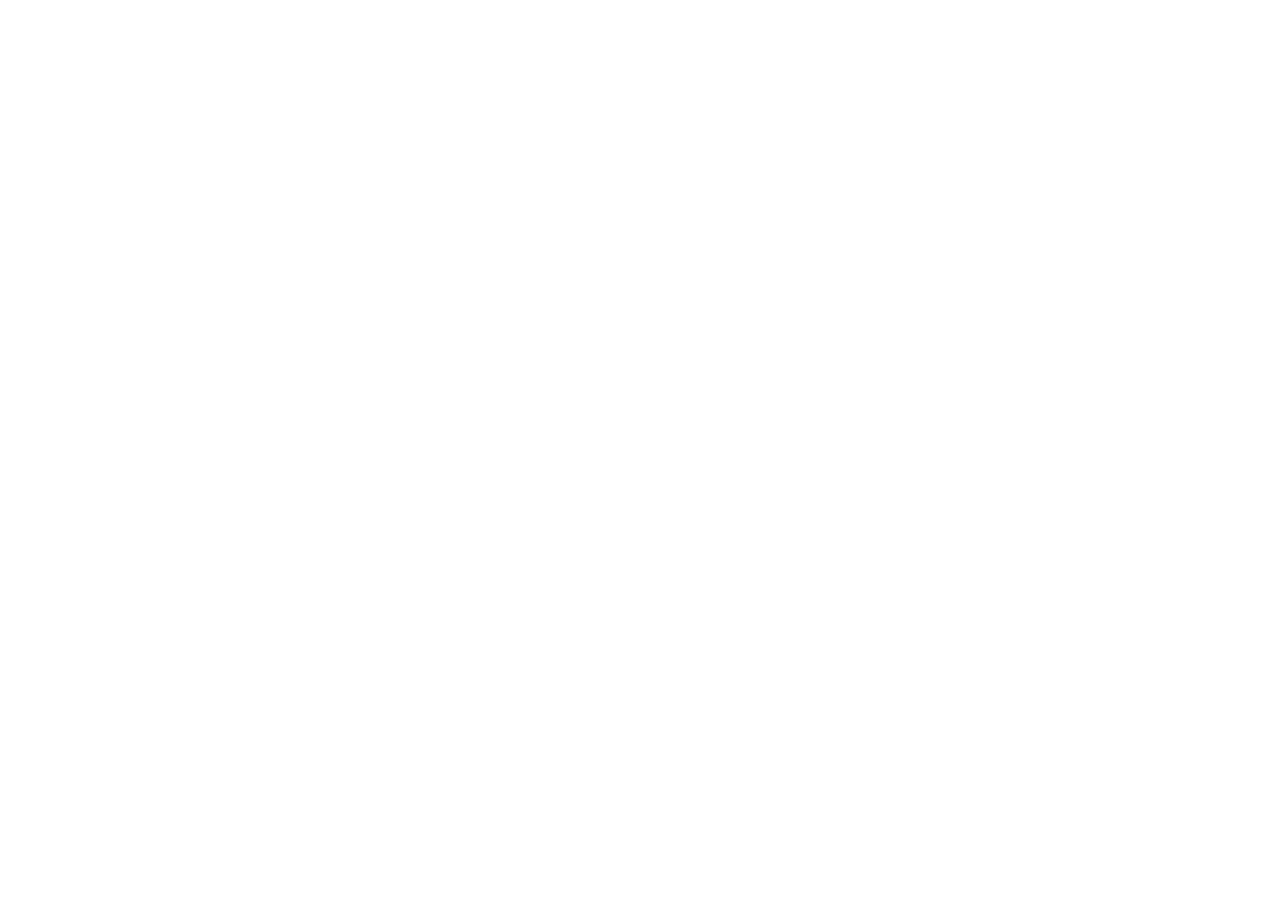
==== about.html @ cc06d489 "Create about.html" ====
<!DOCTYPE html>
<html>
	<head>
		<link href='https://fonts.googleapis.com/css?family=Roboto:400,300,300italic,400italic,700' rel='stylesheet' type='text/css'>
		<meta http-equiv="refresh" content="0; url=http://offlimitapps.github.io/construction" />
		<title>OffLimit Apps</title>
		<!-- link to main stylesheet -->
		<link rel="stylesheet" type="text/css" href="/css/home.css">
	</head>
	<body>
		<nav>
    		<ul>
        		<li><a href="/">Home</a></li>
	        	<li><a href="/about">About</a></li>
        		<li><a href="/currentwork">Apps</a></li>
    		</ul>
		</nav>
		<div class="container">
    		<div class="blurb">
        		<h1>OffLimit Apps</h1>
				<p><a href="/construction">Read more about my life...</a></p>
    		</div><!-- /.blurb -->
    		
    		<div class="main_image">
    			
    		</div><!-- /.main_image -->
		</div><!-- /.container -->
		<footer>
    		<ul>
     			<li><a href="mailto:bannermangavin@gmail.com"><img src="http://raw.githubusercontent.com/OffLimitApps/offlimitapps.github.io/master/res/email.png" alt="Email" style="width:4%"></a></li>
     			<li><a href="http://facebook.com/gavinbannerman13"><img src="http://raw.githubusercontent.com/OffLimitApps/offlimitapps.github.io/master/res/facebook.png" alt="Facebook" style="width:4%"></a></li>
         		<li><a href="http://twitter.com/gavinbannerman"><img src="http://raw.githubusercontent.com/OffLimitApps/offlimitapps.github.io/master/res/twitter.png" alt="Twitter" style="width:4%"></a></li>
         		<li><a href="http://twitter.com/gavinbannerman"><img src="http://raw.githubusercontent.com/OffLimitApps/offlimitapps.github.io/master/res/google_plus.png" alt="Google+" style="width:4%"></a></li>
         		<li><a href="http://last.fm/user/gavinbannerman"><img src="http://raw.githubusercontent.com/OffLimitApps/offlimitapps.github.io/master/res/lastfm.png" alt="Last.fm" style="width:4%"></a></li>
         		<li><a href="http://last.fm/user/gavinbannerman"><img src="http://raw.githubusercontent.com/OffLimitApps/offlimitapps.github.io/master/res/playstore.png" alt="Play Store" style="width:4%"></a></li>
 		</ul>
		</footer>
	</body>
</html>
---- css/home.css ----
body {
    margin: 60px auto;
    width: 70%;
}
nav ul {
    font-weight: 300;
    font-family: 'Roboto', sans-serif;
    padding-bottom: 5px;
    list-style: none;
    border-bottom: 4px solid #007c7c;
}

footer ul {
    padding-top: 5px;
    list-style: none;
    text-align: center;
    margin-left: auto;
    margin-right: auto;
}

nav ul li, footer ul li {
    display: inline;
    margin-right: 20px;
}
a {
    font-weight: 400;
    font-family: 'Roboto', sans-serif;
    text-decoration: none;
    color: #999;
}
a:hover {
    color: #007c7c;
    font-weight: 700;
}
h1 {
    font-size: 3em;
    font-family: 'Roboto', sans-serif;
}
p {
    font-size: 1.5em;
    font-weight: 300;
    font-family: 'Roboto', sans-serif;
    line-height: 1.4em;
    color: #333;
}
footer {
    text-align: center;
    margin-left: auto;
    margin-right: auto;
    border-top: 4px solid #007c7c;
}

ul.posts { 
    margin: 20px auto 40px; 
    font-size: 1.5em;
}

ul.posts li {
    list-style: none;
}
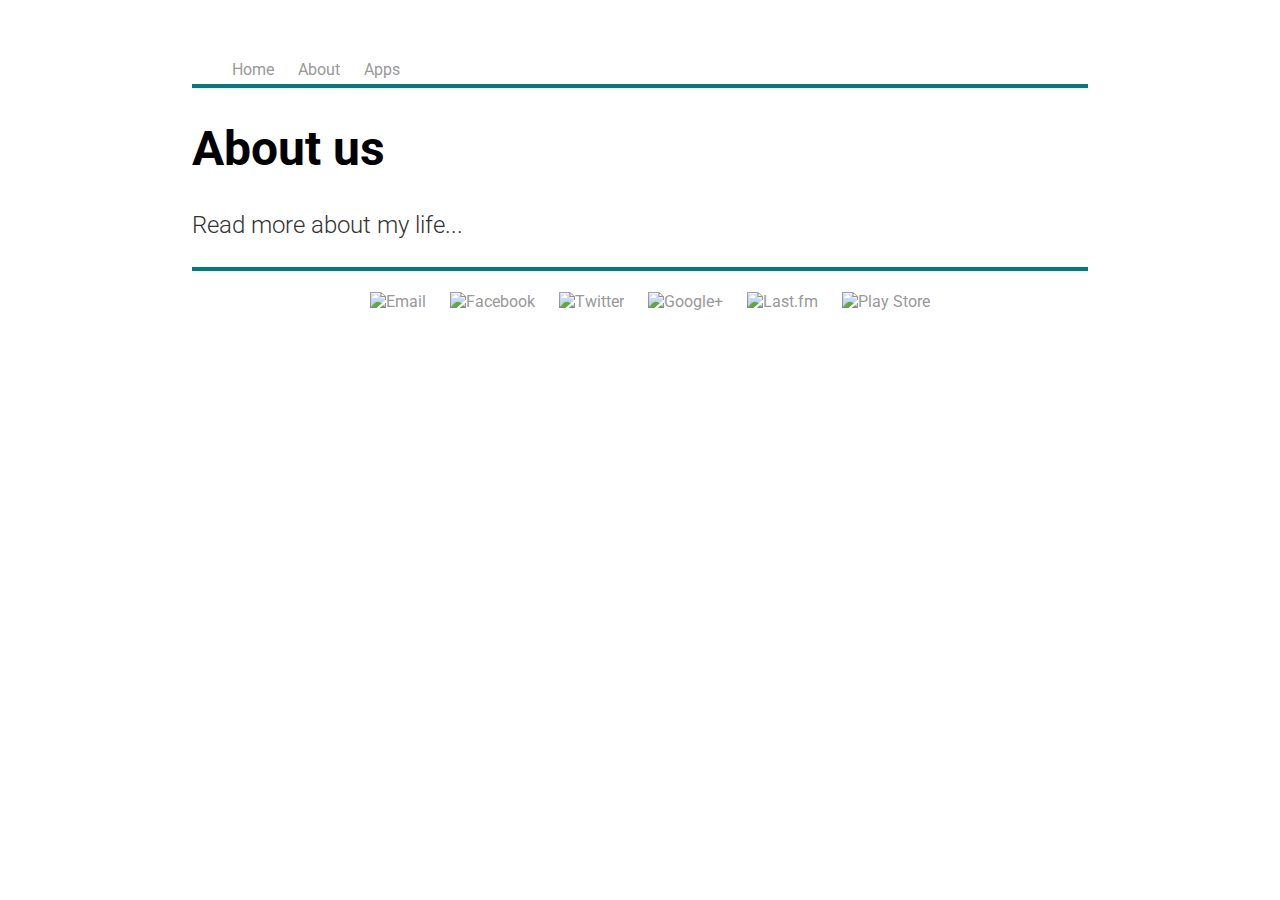
==== commit c913fac3: "Update about.html" ====
--- a/about.html
+++ b/about.html
@@ -2,8 +2,7 @@
 <html>
 	<head>
 		<link href='https://fonts.googleapis.com/css?family=Roboto:400,300,300italic,400italic,700' rel='stylesheet' type='text/css'>
-		<meta http-equiv="refresh" content="0; url=http://offlimitapps.github.io/construction" />
-		<title>OffLimit Apps</title>
+		<title>OffLimit Apps - About</title>
 		<!-- link to main stylesheet -->
 		<link rel="stylesheet" type="text/css" href="/css/home.css">
 	</head>
@@ -17,8 +16,8 @@
 		</nav>
 		<div class="container">
     		<div class="blurb">
-        		<h1>OffLimit Apps</h1>
-				<p><a href="/construction">Read more about my life...</a></p>
+        		<h1>About us</h1>
+				<p>Read more about my life...</p>
     		</div><!-- /.blurb -->
     		
     		<div class="main_image">
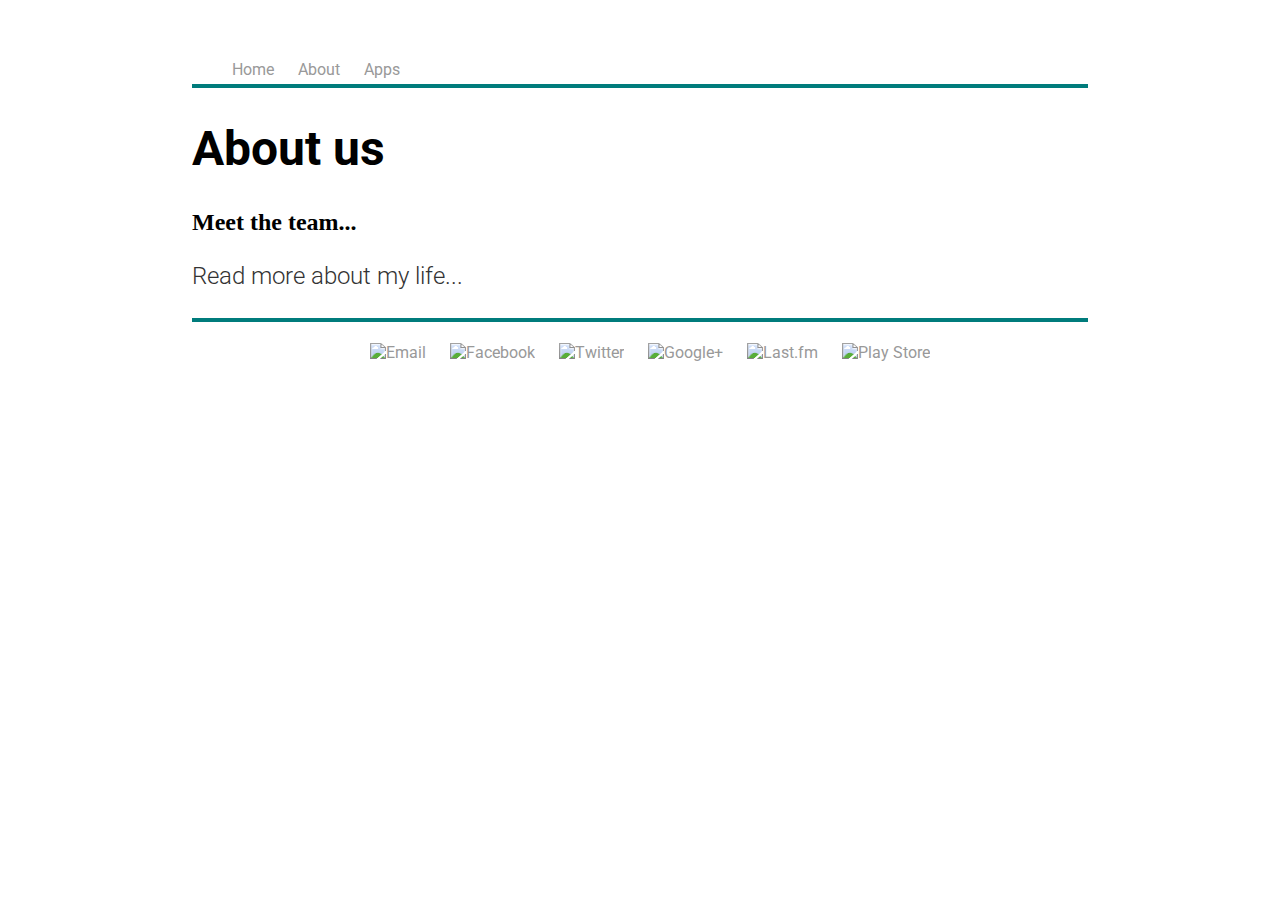
==== commit 8d3417a1: "Update about.html" ====
--- a/about.html
+++ b/about.html
@@ -17,7 +17,8 @@
 		<div class="container">
     		<div class="blurb">
         		<h1>About us</h1>
-				<p>Read more about my life...</p>
+        			<h2>Meet the team...</h2>
+					<p>Read more about my life...</p>
     		</div><!-- /.blurb -->
     		
     		<div class="main_image">
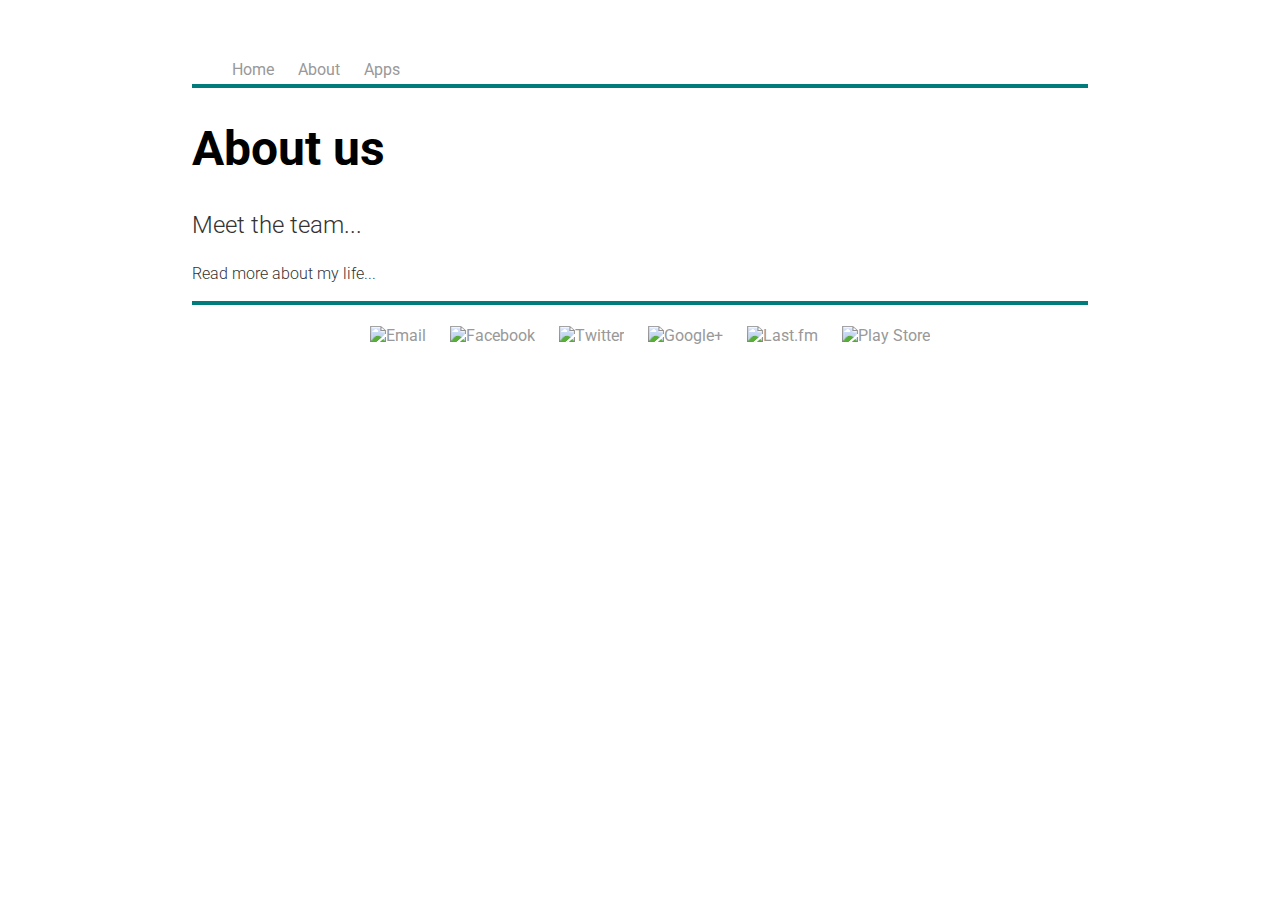
==== commit 2e7ce347: "Update about.html" ====
--- a/about.html
+++ b/about.html
@@ -4,7 +4,7 @@
 		<link href='https://fonts.googleapis.com/css?family=Roboto:400,300,300italic,400italic,700' rel='stylesheet' type='text/css'>
 		<title>OffLimit Apps - About</title>
 		<!-- link to main stylesheet -->
-		<link rel="stylesheet" type="text/css" href="/css/home.css">
+		<link rel="stylesheet" type="text/css" href="/css/about.css">
 	</head>
 	<body>
 		<nav>
--- a/css/about.css
+++ b/css/about.css
@@ -0,0 +1,67 @@
+body {
+    margin: 60px auto;
+    width: 70%;
+}
+nav ul {
+    font-weight: 300;
+    font-family: 'Roboto', sans-serif;
+    padding-bottom: 5px;
+    list-style: none;
+    border-bottom: 4px solid #007c7c;
+}
+
+footer ul {
+    padding-top: 5px;
+    list-style: none;
+    text-align: center;
+    margin-left: auto;
+    margin-right: auto;
+}
+
+nav ul li, footer ul li {
+    display: inline;
+    margin-right: 20px;
+}
+a {
+    font-weight: 400;
+    font-family: 'Roboto', sans-serif;
+    text-decoration: none;
+    color: #999;
+}
+a:hover {
+    color: #007c7c;
+    font-weight: 700;
+}
+h1 {
+    font-size: 3em;
+    font-family: 'Roboto', sans-serif;
+}
+h2 {
+    font-size: 1.5em;
+    font-weight: 300;
+    font-family: 'Roboto', sans-serif;
+    line-height: 1.4em;
+    color: #333;
+}
+p {
+    font-size: 1em;
+    font-weight: 300;
+    font-family: 'Roboto', sans-serif;
+    line-height: 1.4em;
+    color: #333;
+}
+footer {
+    text-align: center;
+    margin-left: auto;
+    margin-right: auto;
+    border-top: 4px solid #007c7c;
+}
+
+ul.posts { 
+    margin: 20px auto 40px; 
+    font-size: 1.5em;
+}
+
+ul.posts li {
+    list-style: none;
+}
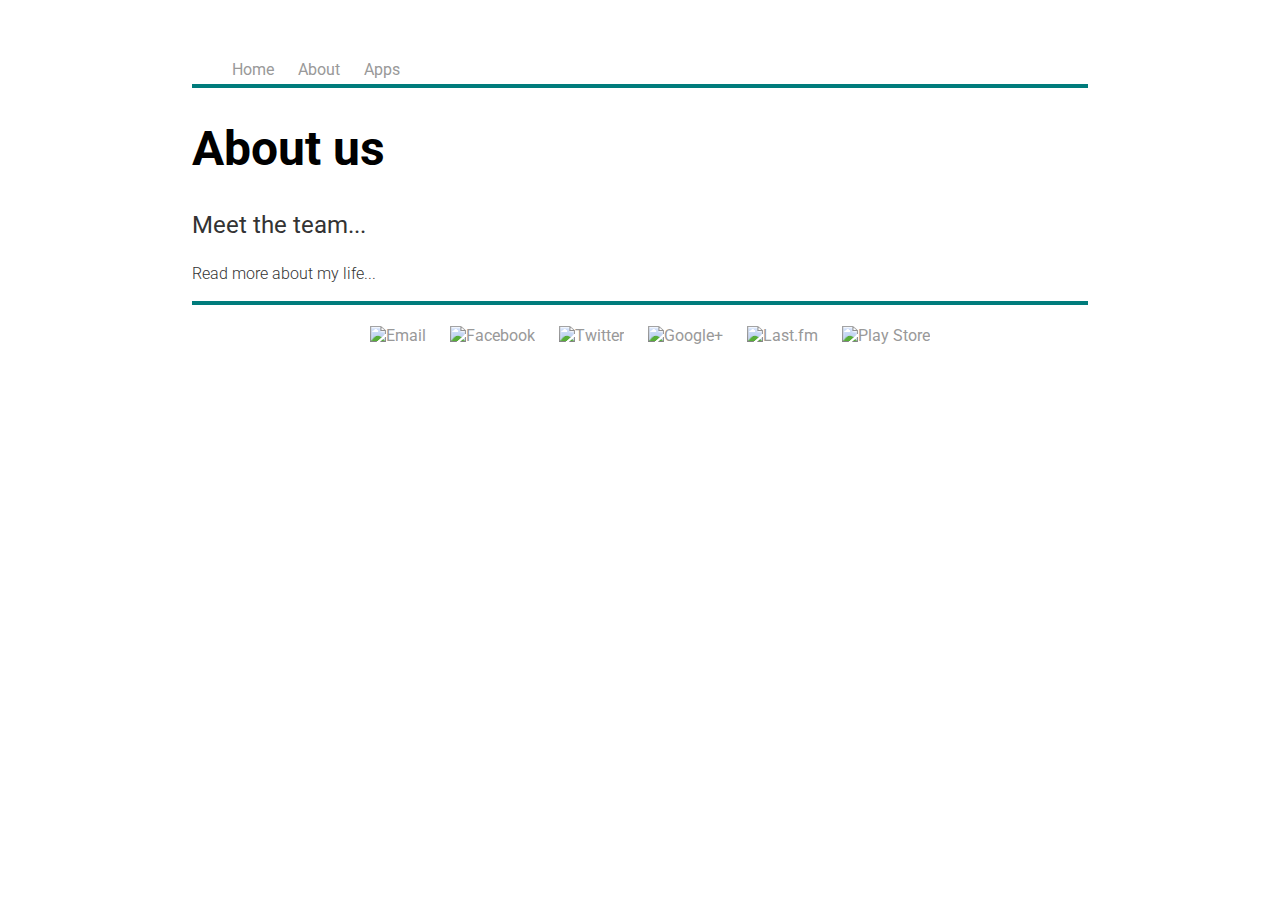
==== commit 962cea80: "Update about.html" ====
--- a/about.html
+++ b/about.html
@@ -11,7 +11,7 @@
     		<ul>
         		<li><a href="/">Home</a></li>
 	        	<li><a href="/about">About</a></li>
-        		<li><a href="/currentwork">Apps</a></li>
+        		<li><a href="/apps">Apps</a></li>
     		</ul>
 		</nav>
 		<div class="container">
--- a/css/about.css
+++ b/css/about.css
@@ -38,7 +38,7 @@
 }
 h2 {
     font-size: 1.5em;
-    font-weight: 300;
+    font-weight: 400;
     font-family: 'Roboto', sans-serif;
     line-height: 1.4em;
     color: #333;
